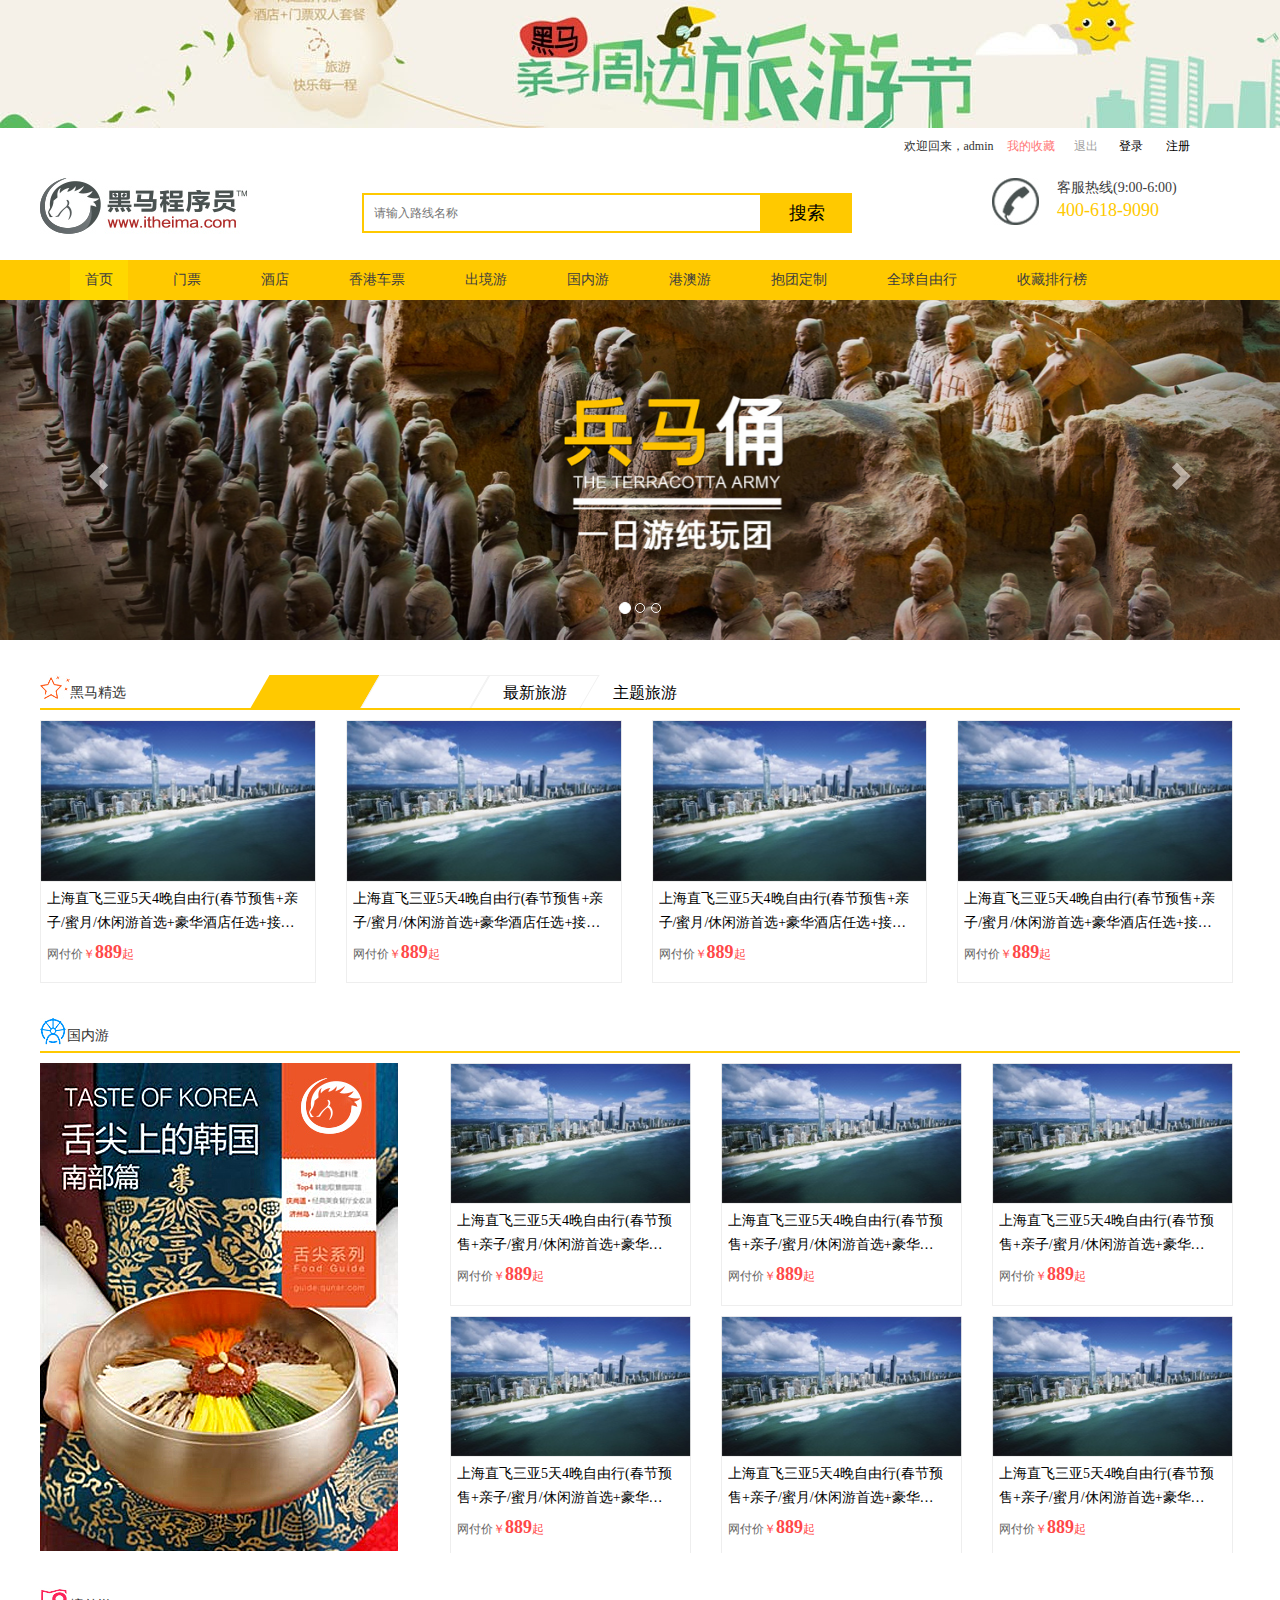
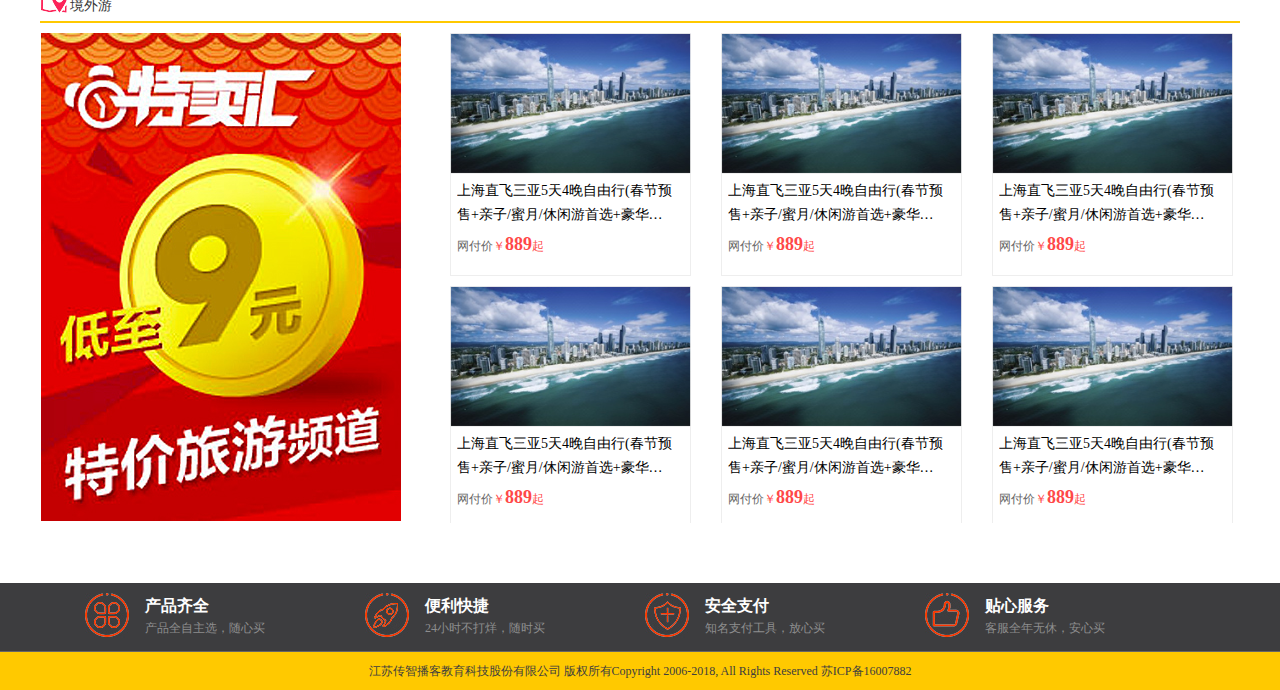
==== src/main/webapp/index.html @ a75d409c "Initial commit" ====
<!DOCTYPE html>
<html>

<head>
    <meta charset="utf-8">
    <meta http-equiv="X-UA-Compatible" content="IE=edge">
    <meta name="viewport" content="width=device-width, initial-scale=1">
    <title>黑马旅游网</title>
    <!-- Bootstrap -->
    <link href="css/bootstrap.min.css" rel="stylesheet">
    <link rel="stylesheet" type="text/css" href="css/common.css">
    <link rel="stylesheet" type="text/css" href="css/index.css">
	
	<!-- jQuery (necessary for Bootstrap's JavaScript plugins) -->
    <script src="js/jquery-3.3.1.js"></script>
    <!-- Include all compiled plugins (below), or include individual files as needed -->
    <script src="js/bootstrap.min.js"></script>
    <!--导入布局js，共享header和footer-->
    <script type="text/javascript" src="js/include.js"></script>
    <!-- HTML5 shim and Respond.js for IE8 support of HTML5 elements and media queries -->
    <!-- WARNING: Respond.js doesn't work if you view the page via file:// -->
    <!--[if lt IE 9]>
      <script src="https://cdn.bootcss.com/html5shiv/3.7.3/html5shiv.min.js"></script>
      <script src="https://cdn.bootcss.com/respond.js/1.4.2/respond.min.js"></script>
    <![endif]-->
</head>
<body>
	<!--引入头部-->
    <div id="header"></div>
    <!-- banner start-->
    <section id="banner">
        <div id="carousel-example-generic" class="carousel slide" data-ride="carousel" data-interval="2000">
            <!-- Indicators -->
            <ol class="carousel-indicators">
                <li data-target="#carousel-example-generic" data-slide-to="0" class="active"></li>
                <li data-target="#carousel-example-generic" data-slide-to="1"></li>
                <li data-target="#carousel-example-generic" data-slide-to="2"></li>
            </ol>
            <!-- Wrapper for slides -->
            <div class="carousel-inner" role="listbox">
                <div class="item active">
                    <img src="images/banner_1.jpg" alt="">
                </div>
                <div class="item">
                    <img src="images/banner_2.jpg" alt="">
                </div>
                <div class="item">
                    <img src="images/banner_3.jpg" alt="">
                </div>
            </div>
            <!-- Controls -->
            <a class="left carousel-control" href="#carousel-example-generic" role="button" data-slide="prev">
			    <span class="glyphicon glyphicon-chevron-left" aria-hidden="true"></span>
			    <span class="sr-only">Previous</span>
			  </a>
            <a class="right carousel-control" href="#carousel-example-generic" role="button" data-slide="next">
			    <span class="glyphicon glyphicon-chevron-right" aria-hidden="true"></span>
			    <span class="sr-only">Next</span>
			  </a>
        </div>
    </section>
    <!-- banner end-->
    <!-- 旅游 start-->
    <section id="content">
         <!-- 黑马精选start-->
        <section class="hemai_jx">
            <div class="jx_top">
                <div class="jx_tit">
                    <img src="images/icon_5.jpg" alt="">
                    <span>黑马精选</span>
                </div>
                <!-- Nav tabs -->
                <ul class="jx_tabs" role="tablist">
                    <li role="presentation" class="active">
                        <span></span>
                        <a href="#popularity" aria-controls="popularity" role="tab" data-toggle="tab">人气旅游</a>
                    </li>
                    <li role="presentation">
                        <span></span>
                        <a href="#newest" aria-controls="newest" role="tab" data-toggle="tab">最新旅游</a>
                    </li>
                    <li role="presentation">
                        <span></span>
                        <a href="#theme" aria-controls="theme" role="tab" data-toggle="tab">主题旅游</a>
                    </li>
                </ul>
            </div>
            <div class="jx_content">
                <!-- Tab panes -->
                <div class="tab-content">
                    <div role="tabpanel" class="tab-pane active" id="popularity">
                        <div class="row">
                            <div class="col-md-3">
                                <a href="javascript:;">
                                    <img src="images/jiangxuan_4.jpg" alt="">
                                    <div class="has_border">
                                        <h3>上海直飞三亚5天4晚自由行(春节预售+亲子/蜜月/休闲游首选+豪华酒店任选+接送机)</h3>
                                        <div class="price">网付价<em>￥</em><strong>889</strong><em>起</em></div>
                                    </div>
                                </a>
                            </div>
                            <div class="col-md-3">
                                <a href="javascript:;">
                                    <img src="images/jiangxuan_4.jpg" alt="">
                                    <div class="has_border">
                                        <h3>上海直飞三亚5天4晚自由行(春节预售+亲子/蜜月/休闲游首选+豪华酒店任选+接送机)</h3>
                                        <div class="price">网付价<em>￥</em><strong>889</strong><em>起</em></div>
                                    </div>
                                </a>
                            </div>
                            <div class="col-md-3">
                                <a href="javascript:;">
                                    <img src="images/jiangxuan_4.jpg" alt="">
                                    <div class="has_border">
                                        <h3>上海直飞三亚5天4晚自由行(春节预售+亲子/蜜月/休闲游首选+豪华酒店任选+接送机)</h3>
                                        <div class="price">网付价<em>￥</em><strong>889</strong><em>起</em></div>
                                    </div>
                                </a>
                            </div>
                            <div class="col-md-3">
                                <a href="javascript:;">
                                    <img src="images/jiangxuan_4.jpg" alt="">
                                    <div class="has_border">
                                        <h3>上海直飞三亚5天4晚自由行(春节预售+亲子/蜜月/休闲游首选+豪华酒店任选+接送机)</h3>
                                        <div class="price">网付价<em>￥</em><strong>889</strong><em>起</em></div>
                                    </div>
                                </a>
                            </div>
                        </div>
                    </div>
                    <div role="tabpanel" class="tab-pane" id="newest">
                        <div class="row">
                            <div class="col-md-3">
                                <a href="javascript:;">
                                    <img src="images/jiangxuan_1.jpg" alt="">
                                    <div class="has_border">
                                        <h3>上海直飞三亚5天4晚自由行(春节预售+亲子/蜜月/休闲游首选+豪华酒店任选+接送机)</h3>
                                        <div class="price">网付价<em>￥</em><strong>889</strong><em>起</em></div>
                                    </div>
                                </a>
                            </div>
                            <div class="col-md-3">
                                <a href="javascript:;">
                                    <img src="images/jiangxuan_1.jpg" alt="">
                                    <div class="has_border">
                                        <h3>上海直飞三亚5天4晚自由行(春节预售+亲子/蜜月/休闲游首选+豪华酒店任选+接送机)</h3>
                                        <div class="price">网付价<em>￥</em><strong>889</strong><em>起</em></div>
                                    </div>
                                </a>
                            </div>
                            <div class="col-md-3">
                                <a href="javascript:;">
                                    <img src="images/jiangxuan_1.jpg" alt="">
                                    <div class="has_border">
                                        <h3>上海直飞三亚5天4晚自由行(春节预售+亲子/蜜月/休闲游首选+豪华酒店任选+接送机)</h3>
                                        <div class="price">网付价<em>￥</em><strong>889</strong><em>起</em></div>
                                    </div>
                                </a>
                            </div>
                            <div class="col-md-3">
                                <a href="javascript:;">
                                    <img src="images/jiangxuan_1.jpg" alt="">
                                    <div class="has_border">
                                        <h3>上海直飞三亚5天4晚自由行(春节预售+亲子/蜜月/休闲游首选+豪华酒店任选+接送机)</h3>
                                        <div class="price">网付价<em>￥</em><strong>889</strong><em>起</em></div>
                                    </div>
                                </a>
                            </div>
                        </div>
                    </div>
                    <div role="tabpanel" class="tab-pane" id="theme">
                        <div class="row">
                            <div class="col-md-3">
                                <a href="javascript:;">
                                    <img src="images/jiangxuan_2.jpg" alt="">
                                    <div class="has_border">
                                        <h3>上海直飞三亚5天4晚自由行(春节预售+亲子/蜜月/休闲游首选+豪华酒店任选+接送机)</h3>
                                        <div class="price">网付价<em>￥</em><strong>889</strong><em>起</em></div>
                                    </div>
                                </a>
                            </div>
                            <div class="col-md-3">
                                <a href="javascript:;">
                                    <img src="images/jiangxuan_2.jpg" alt="">
                                    <div class="has_border">
                                        <h3>上海直飞三亚5天4晚自由行(春节预售+亲子/蜜月/休闲游首选+豪华酒店任选+接送机)</h3>
                                        <div class="price">网付价<em>￥</em><strong>889</strong><em>起</em></div>
                                    </div>
                                </a>
                            </div>
                            <div class="col-md-3">
                                <a href="javascript:;">
                                    <img src="images/jiangxuan_2.jpg" alt="">
                                    <div class="has_border">
                                        <h3>上海直飞三亚5天4晚自由行(春节预售+亲子/蜜月/休闲游首选+豪华酒店任选+接送机)</h3>
                                        <div class="price">网付价<em>￥</em><strong>889</strong><em>起</em></div>
                                    </div>
                                </a>
                            </div>
                            <div class="col-md-3">
                                <a href="javascript:;">
                                    <img src="images/jiangxuan_2.jpg" alt="">
                                    <div class="has_border">
                                        <h3>上海直飞三亚5天4晚自由行(春节预售+亲子/蜜月/休闲游首选+豪华酒店任选+接送机)</h3>
                                        <div class="price">网付价<em>￥</em><strong>889</strong><em>起</em></div>
                                    </div>
                                </a>
                            </div>
                        </div>
                    </div>
                </div>
            </div>
        </section>
        <!-- 黑马精选end-->
        <!-- 国内游 start-->
        <section class="hemai_jx">
            <div class="jx_top">
                <div class="jx_tit">
                    <img src="images/icon_6.jpg" alt="">
                    <span>国内游</span>
                </div>
            </div>
            <div class="heima_gn">
                <div class="guonei_l">
                    <img src="images/guonei_1.jpg" alt="">
                </div>
                <div class="guone_r">
                    <div class="row">
                        <div class="col-md-4">
                            <a href="route_detail.html">
								<img src="images/jiangxuan_4.jpg" alt="">
								<div class="has_border">
									<h3>上海直飞三亚5天4晚自由行(春节预售+亲子/蜜月/休闲游首选+豪华酒店任选+接送机)</h3>
									<div class="price">网付价<em>￥</em><strong>889</strong><em>起</em></div>									
								</div>
							</a>
                        </div>
                        <div class="col-md-4">
                            <a href="route_detail.html">
								<img src="images/jiangxuan_4.jpg" alt="">
								<div class="has_border">
									<h3>上海直飞三亚5天4晚自由行(春节预售+亲子/蜜月/休闲游首选+豪华酒店任选+接送机)</h3>
									<div class="price">网付价<em>￥</em><strong>889</strong><em>起</em></div>									
								</div>
							</a>
                        </div>
                        <div class="col-md-4">
                            <a href="route_detail.html">
								<img src="images/jiangxuan_4.jpg" alt="">
								<div class="has_border">
									<h3>上海直飞三亚5天4晚自由行(春节预售+亲子/蜜月/休闲游首选+豪华酒店任选+接送机)</h3>
									<div class="price">网付价<em>￥</em><strong>889</strong><em>起</em></div>									
								</div>
							</a>
                        </div>
                        <div class="col-md-4">
                            <a href="route_detail.html">
								<img src="images/jiangxuan_4.jpg" alt="">
								<div class="has_border">
									<h3>上海直飞三亚5天4晚自由行(春节预售+亲子/蜜月/休闲游首选+豪华酒店任选+接送机)</h3>
									<div class="price">网付价<em>￥</em><strong>889</strong><em>起</em></div>									
								</div>
							</a>
                        </div>
                        <div class="col-md-4">
                            <a href="route_detail.html">
									<img src="images/jiangxuan_4.jpg" alt="">
								<div class="has_border">
									<h3>上海直飞三亚5天4晚自由行(春节预售+亲子/蜜月/休闲游首选+豪华酒店任选+接送机)</h3>
									<div class="price">网付价<em>￥</em><strong>889</strong><em>起</em></div>									
								</div>
							</a>
                        </div>
                        <div class="col-md-4">
                            <a href="route_detail.html">
								<img src="images/jiangxuan_4.jpg" alt="">
								<div class="has_border">
									<h3>上海直飞三亚5天4晚自由行(春节预售+亲子/蜜月/休闲游首选+豪华酒店任选+接送机)</h3>
									<div class="price">网付价<em>￥</em><strong>889</strong><em>起</em></div>									
								</div>
							</a>
                        </div>
                    </div>
                </div>
            </div>
        </section>
        <!-- 国内游 end-->
        <!-- 境外游 start-->
        <section class="hemai_jx">
            <div class="jx_top">
                <div class="jx_tit">
                    <img src="images/icon_7.jpg" alt="">
                    <span>境外游</span>
                </div>
            </div>
            <div class="heima_gn">
                <div class="guonei_l">
                    <img src="images/jiangwai_1.jpg" alt="">
                </div>
                <div class="guone_r">
                    <div class="row">
                        <div class="col-md-4">
                            <a href="route_detail.html">
								<img src="images/jiangxuan_4.jpg" alt="">
								<div class="has_border">
									<h3>上海直飞三亚5天4晚自由行(春节预售+亲子/蜜月/休闲游首选+豪华酒店任选+接送机)</h3>
									<div class="price">网付价<em>￥</em><strong>889</strong><em>起</em></div>									
								</div>
							</a>
                        </div>
                        <div class="col-md-4">
                            <a href="route_detail.html">
								<img src="images/jiangxuan_4.jpg" alt="">
								<div class="has_border">
									<h3>上海直飞三亚5天4晚自由行(春节预售+亲子/蜜月/休闲游首选+豪华酒店任选+接送机)</h3>
									<div class="price">网付价<em>￥</em><strong>889</strong><em>起</em></div>									
								</div>
							</a>
                        </div>
                        <div class="col-md-4">
                            <a href="route_detail.html">
								<img src="images/jiangxuan_4.jpg" alt="">
								<div class="has_border">
									<h3>上海直飞三亚5天4晚自由行(春节预售+亲子/蜜月/休闲游首选+豪华酒店任选+接送机)</h3>
									<div class="price">网付价<em>￥</em><strong>889</strong><em>起</em></div>									
								</div>
							</a>
                        </div>
                        <div class="col-md-4">
                            <a href="route_detail.html">
								<img src="images/jiangxuan_4.jpg" alt="">
								<div class="has_border">
									<h3>上海直飞三亚5天4晚自由行(春节预售+亲子/蜜月/休闲游首选+豪华酒店任选+接送机)</h3>
									<div class="price">网付价<em>￥</em><strong>889</strong><em>起</em></div>									
								</div>
							</a>
                        </div>
                        <div class="col-md-4">
                            <a href="route_detail.html">
									<img src="images/jiangxuan_4.jpg" alt="">
								<div class="has_border">
									<h3>上海直飞三亚5天4晚自由行(春节预售+亲子/蜜月/休闲游首选+豪华酒店任选+接送机)</h3>
									<div class="price">网付价<em>￥</em><strong>889</strong><em>起</em></div>									
								</div>
							</a>
                        </div>
                        <div class="col-md-4">
                            <a href="route_detail.html">
								<img src="images/jiangxuan_4.jpg" alt="">
								<div class="has_border">
									<h3>上海直飞三亚5天4晚自由行(春节预售+亲子/蜜月/休闲游首选+豪华酒店任选+接送机)</h3>
									<div class="price">网付价<em>￥</em><strong>889</strong><em>起</em></div>									
								</div>
							</a>
                        </div>
                    </div>
                </div>
            </div>
        </section>
        <!-- 境外游 end-->
    </section>
    <!-- 旅游 end-->
   <!--导入底部-->
    <div id="footer"></div>

</body>
</html>
---- src/main/webapp/css/common.css ----
/*
* @Author: WCM
* @Date:   2018-01-27 15:13:13
* @Last Modified by:   WCM
* @Last Modified time: 2018-01-27 15:17:57
*/

/*css 初始化 */
html, body, ul, li, ol, dl, dd, dt, p, h1, h2, h3, h4, h5, h6, form, fieldset, legend, img {
    margin: 0;
    padding: 0;  
    box-sizing: border-box;
    font-family: '微软雅黑';
}

fieldset, img, input, button {
    border: none;
    padding: 0;
    margin: 0;
    outline-style: none;  /*外面环绕线*/
}

ul, ol {
    list-style: none;
}

input {
    padding-top: 0;
    padding-bottom: 0;
      /*字体的自动识别*/
}
select, input {
    vertical-align: middle;
}

/*输入字居中显示*/
select, input, textarea {
    font-size: 12px;
    margin: 0;
}

textarea {
    resize: none;  /*不可以随意拖动*/
}
img{
    display: block;
}
table {
    border-collapse: collapse; /*合并外连线*/
}

.clearfix:before, .clearfix:after {
    content: "";
    display: table;
    clear: both;
}

.clearfix {
    *zoom: 1; /*IE/7/6*/  /*兼容IE6下的写法*/
}
a {
    text-decoration: none;
}

h1, h2, h3, h4, h5, h6 {
    text-decoration: none;
    font-weight: normal;
    font-size: 100%;
}

/*头部*/

#header {
    width: 100%;
    overflow: hidden;
}

.top_banner {
    width: 1500px;
    height: 128px;
    margin: 0 auto;
}

.shortcut {
    width: 1200px;
    height: 50px;
}

.login_out, .login {  
    height: 50px;
    line-height: 36px;
    float: right;
}

.login {
    width: 205px;
    font-size: 12px;
}
.login a{
    font-size: 12px;
    color: #a1a1a1;
}
.login .collection {
    color: #ff7676;
    margin: 0 16px 0 10px;
}
.login_out a {
    color: #000;
    font-size: 12px;
    margin: 0 10px;
}

.header_wrap {
    widows: 100%;
    overflow: hidden;
}

.topbar {
    width: 1200px;
    overflow: hidden;
    margin: 0 auto;
}

.logo,
.search,
.hottel {
    float: left;
}

.logo a {
    display: inline-block;
}

.search {
    margin: 15px 140px 0 115px;
}

.search_input {
    float: left;
    width: 400px;
    height: 36px;
    border: 2px solid #ffc900;
    padding-left: 10px;
}

.search_input:focus {
    outline: none;
}

.search-button {
    float: left;
    width: 90px;
    height: 40px;
    background: #ffc900;
    text-align: center;
    line-height: 40px;
    color: #000;
    font-size: 18px;
}

::-webkit-input-placeholder {
    /* WebKit browsers */
    font-size: 12px;
}

:-moz-placeholder {
    /* Mozilla Firefox 4 to 18 */
    font-size: 12px;
}

::-moz-placeholder {
    /* Mozilla Firefox 19+ */
    font-size: 12px;
}

:-ms-input-placeholder {
    /* Internet Explorer 10+ */
    font-size: 12x;
}

.hot_pic,
.hot_tel {
    float: left;
}

.hot_pic {
    margin-right: 18px;
}

.hot_time {
    color: #3d3d3f;
    font-size: 14px;
}

.hot_num {
    color: #ffc900;
    font-size: 18px;
}

.navitem {
    width: 100%;
    height: 40px;
    background: #ffc900;
}

.nav {
    width: 1200px;
    margin: 20px auto 0;
}

.nav li {
    float: left;
    margin-left: 30px;
}

.nav li a {
    color: #3d3d3f;
    font-size: 14px;
    display: inline-block;
}

.nav>li>a:focus, .nav>li>a:hover{
    background: none;
}

.nav .nav-active {
    background-color: #ffd800;
}

.nav>li>a {   
    padding: 10px 15px;
}

/*公共页尾*/


/*页尾*/
.fl {
    float: left;
}
#footer {
    width: 100%;
    background: #3d3d3f;
}

.why_select {    
    overflow: hidden;
    margin: 0 auto;
    border-bottom: solid 1px #666;
    padding: 10px 85px;
    font-family: '微软雅黑';
}

.why_select dl {
    float: left;
    margin-bottom: 0;
}

.why_select dd {
    margin: 4px 100px 0 60px;
}

.why_select h1 {
    font-size: 16px;
    color: #fff;
    font-weight: bold;
    margin: 0;
}

.why_select h1.title {
    line-height: 50px;
    padding-right: 25px;
}

.why_select h2 {
    font-size: 12px;
    color: #8d8d8e;
    line-height: 26px;
}

.why_select .icon {
    width: 50px;
    height: 50px;
}



.company {
    width: 100%;
    height: 38px;
    line-height: 38px;
    background: #ffc900;
    color: #3d3d3f;
    text-align: center;
    font-size: 12px;
}


/*分页样式*/
.pageNum {
    width: 100%;
    overflow: hidden;
}


.pageNum ul li {
  width: 40px;
  height: 40px;
  float: left;
  border: 1px solid #eee;
  margin-right: 10px;
  text-align: center;
  line-height: 40px;
}
.pageNum ul li.curPage {
    background-color: #ffc900;
}
.pageNum ul li a {
  width: 100%;
  height: 100%;
  color: #000;
  font-size: 14px;
}
.pageNum ul .threeword {
  width: 75px;
}
---- src/main/webapp/css/index.css ----
.search_input {
	height: 40px;
}
/*黑马精选*/
#content {
	margin-bottom: 60px;
}
.hemai_jx{
	width: 1200px;
	overflow: hidden;
	margin: 0 auto;
}
.jx_top{
	width: 1200px;
	height: 35px;
	line-height: 35px;
	margin: 0 auto;
}

.jx_top {
	margin-top: 35px;
	border-bottom: 2px solid #ffc900;
}
.jx_tit, .jx_tabs {
	float: left;
	
}
.jx_tit {
	width:100px;
	height: 35px;
	line-height: 35px;
}
.jx_tit img{
	vertical-align: top;
	float: left;
}
.jx_tabs {
	list-style: none;
	margin-bottom: 0;
	height: 35px;
	margin-left: 120px;
}
.jx_tabs li {
	float: left;
	height: 35px;
	position: relative;			
}
.jx_tabs li span{
	display: inline-block;
    width: 110px;
    height: 33px;  
    border: 1px solid #f0f0f0;
    border-bottom: none;
    transform: skew(-30deg);
}
.jx_tabs li a{
	width: 110px;
    height: 35px;
    line-height: 35px;
    text-align: center;
    position: absolute;
    top: 0px;
    z-index: 99;
    text-decoration: none;
    color: #000;
    font-size: 16px;
}
.jx_tabs .active span {
	background: #ffc900;
	border:none;
}
.jx_tabs .active a{
	  color: #fff;
}


.jx_content .row, .guone_r .row {
    margin-right: -8px;
}
.jx_content a, .guone_r a{
	text-decoration: none;
	display: block;	
}
.jx_content .has_border, .guone_r .has_border{		
	border: 1px solid #eee;
	padding: 0 6px;
}
.jx_content h3, .guone_r h3 {
	margin: 5px 0;
    padding-right: 11px;
    font-size: 14px;
    color: #000;
    line-height: 24px;   
    overflow: hidden;
    font-weight: normal;
    background-color: #fff;
    display: -webkit-box;
    -webkit-box-orient: vertical;
    -webkit-line-clamp: 2;
    overflow: hidden;
}
.jx_content img, .guone_r .row img {
	display: block;
    width: 100%;
}
.price {
	font-size: 12px;
	color: #666;
	padding-bottom: 17px;
}
.price em {
    font-size: 12px;
    font-style: normal;
    color: #ff4848;
}
.price strong {
    font-size: 18px;
    color: #ff4848;
}
.tab-content {
	margin-top: 10px;
}



/*国内游*/


.heima_gn{
	width: 100%;
    overflow: hidden;
}
.guonei_l, 
.guone_r {
	float: left;
}
.guonei_l {
	width:360px;
	height: 490px;
	margin-right: 50px;
	margin-top: 10px;
}
.guone_r {
	width:790px;
	height: 490px;
}
.guone_r .row>div {
	margin-top: 10px;
}


.fl {
	float: left;
	
}
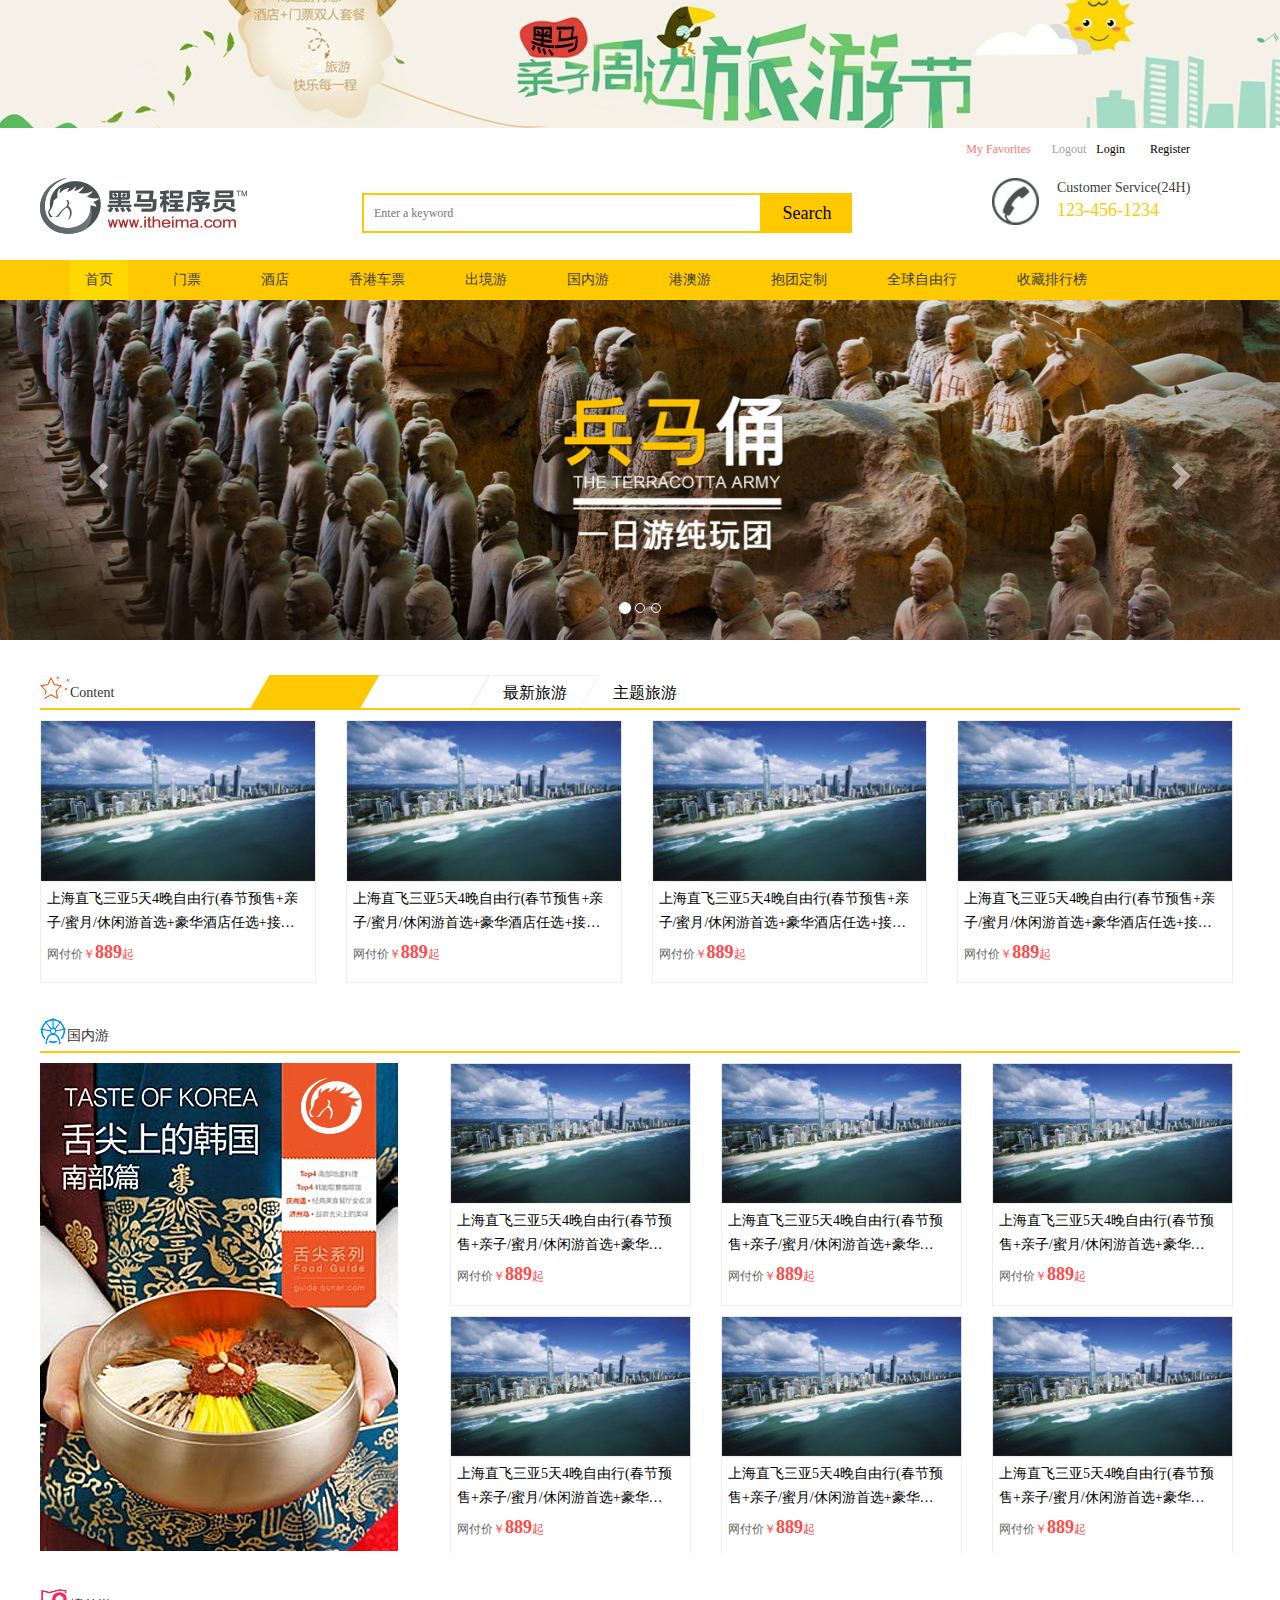
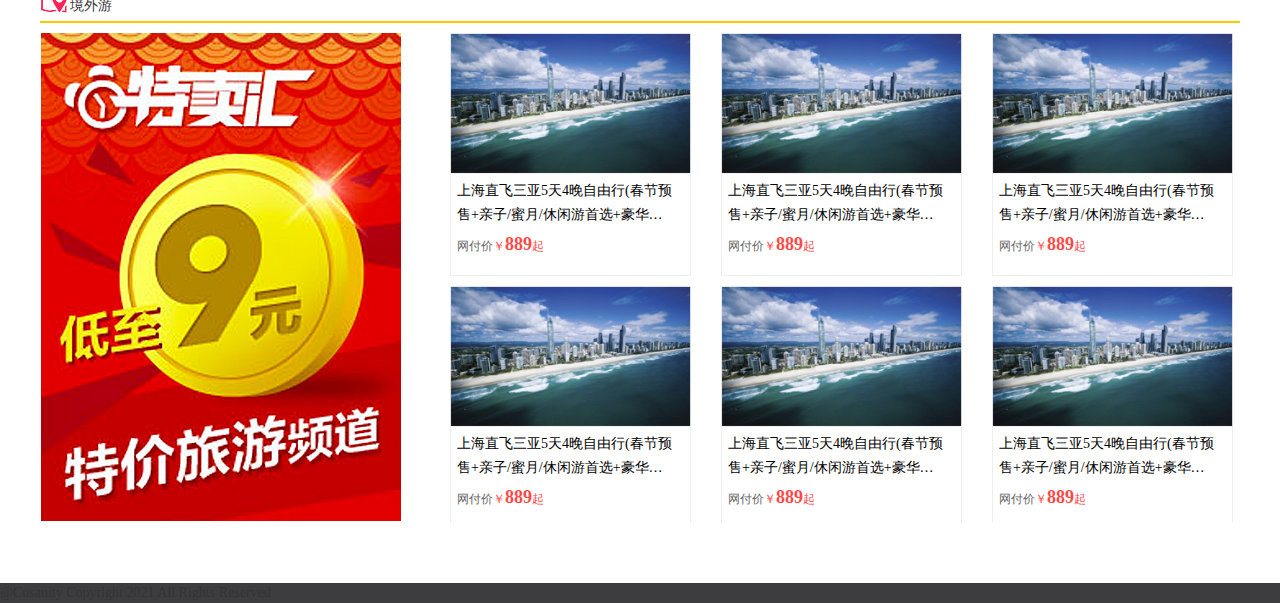
==== commit 7979eff5: "User Email Activation" ====
--- a/src/main/webapp/index.html
+++ b/src/main/webapp/index.html
@@ -5,7 +5,7 @@
     <meta charset="utf-8">
     <meta http-equiv="X-UA-Compatible" content="IE=edge">
     <meta name="viewport" content="width=device-width, initial-scale=1">
-    <title>黑马旅游网</title>
+    <title>Travel</title>
     <!-- Bootstrap -->
     <link href="css/bootstrap.min.css" rel="stylesheet">
     <link rel="stylesheet" type="text/css" href="css/common.css">
@@ -15,7 +15,6 @@
     <script src="js/jquery-3.3.1.js"></script>
     <!-- Include all compiled plugins (below), or include individual files as needed -->
     <script src="js/bootstrap.min.js"></script>
-    <!--导入布局js，共享header和footer-->
     <script type="text/javascript" src="js/include.js"></script>
     <!-- HTML5 shim and Respond.js for IE8 support of HTML5 elements and media queries -->
     <!-- WARNING: Respond.js doesn't work if you view the page via file:// -->
@@ -25,7 +24,7 @@
     <![endif]-->
 </head>
 <body>
-	<!--引入头部-->
+	<!--Header-->
     <div id="header"></div>
     <!-- banner start-->
     <section id="banner">
@@ -60,14 +59,12 @@
         </div>
     </section>
     <!-- banner end-->
-    <!-- 旅游 start-->
     <section id="content">
-         <!-- 黑马精选start-->
         <section class="hemai_jx">
             <div class="jx_top">
                 <div class="jx_tit">
                     <img src="images/icon_5.jpg" alt="">
-                    <span>黑马精选</span>
+                    <span>Content</span>
                 </div>
                 <!-- Nav tabs -->
                 <ul class="jx_tabs" role="tablist">
@@ -211,7 +208,7 @@
                 </div>
             </div>
         </section>
-        <!-- 黑马精选end-->
+        <!-- 精选end-->
         <!-- 国内游 start-->
         <section class="hemai_jx">
             <div class="jx_top">
--- a/src/main/webapp/css/common.css
+++ b/src/main/webapp/css/common.css
@@ -1,23 +1,15 @@
-/*
-* @Author: WCM
-* @Date:   2018-01-27 15:13:13
-* @Last Modified by:   WCM
-* @Last Modified time: 2018-01-27 15:17:57
-*/
-
-/*css 初始化 */
 html, body, ul, li, ol, dl, dd, dt, p, h1, h2, h3, h4, h5, h6, form, fieldset, legend, img {
     margin: 0;
-    padding: 0;  
+    padding: 0;
     box-sizing: border-box;
-    font-family: '微软雅黑';
+    font-family: 'Calibri', serif;
 }
 
 fieldset, img, input, button {
     border: none;
     padding: 0;
     margin: 0;
-    outline-style: none;  /*外面环绕线*/
+    outline-style: none;
 }
 
 ul, ol {
@@ -27,26 +19,27 @@
 input {
     padding-top: 0;
     padding-bottom: 0;
-      /*字体的自动识别*/
-}
+}
+
 select, input {
     vertical-align: middle;
 }
 
-/*输入字居中显示*/
 select, input, textarea {
     font-size: 12px;
     margin: 0;
 }
 
 textarea {
-    resize: none;  /*不可以随意拖动*/
-}
-img{
+    resize: none;
+}
+
+img {
     display: block;
 }
+
 table {
-    border-collapse: collapse; /*合并外连线*/
+    border-collapse: collapse;
 }
 
 .clearfix:before, .clearfix:after {
@@ -55,9 +48,6 @@
     clear: both;
 }
 
-.clearfix {
-    *zoom: 1; /*IE/7/6*/  /*兼容IE6下的写法*/
-}
 a {
     text-decoration: none;
 }
@@ -68,7 +58,7 @@
     font-size: 100%;
 }
 
-/*头部*/
+/*header*/
 
 #header {
     width: 100%;
@@ -86,24 +76,28 @@
     height: 50px;
 }
 
-.login_out, .login {  
+.login_out, .login {
+    font-size: 20px;
     height: 50px;
     line-height: 36px;
     float: right;
 }
 
 .login {
-    width: 205px;
-    font-size: 12px;
-}
-.login a{
+    width: auto;
+    font-size: 20px;
+}
+
+.login a {
     font-size: 12px;
     color: #a1a1a1;
 }
+
 .login .collection {
     color: #ff7676;
     margin: 0 16px 0 10px;
 }
+
 .login_out a {
     color: #000;
     font-size: 12px;
@@ -111,7 +105,7 @@
 }
 
 .header_wrap {
-    widows: 100%;
+    widows: 1;
     overflow: hidden;
 }
 
@@ -123,7 +117,7 @@
 
 .logo,
 .search,
-.hottel {
+.hotel {
     float: left;
 }
 
@@ -158,26 +152,6 @@
     font-size: 18px;
 }
 
-::-webkit-input-placeholder {
-    /* WebKit browsers */
-    font-size: 12px;
-}
-
-:-moz-placeholder {
-    /* Mozilla Firefox 4 to 18 */
-    font-size: 12px;
-}
-
-::-moz-placeholder {
-    /* Mozilla Firefox 19+ */
-    font-size: 12px;
-}
-
-:-ms-input-placeholder {
-    /* Internet Explorer 10+ */
-    font-size: 12x;
-}
-
 .hot_pic,
 .hot_tel {
     float: left;
@@ -219,7 +193,7 @@
     display: inline-block;
 }
 
-.nav>li>a:focus, .nav>li>a:hover{
+.nav > li > a:focus, .nav > li > a:hover {
     background: none;
 }
 
@@ -227,28 +201,26 @@
     background-color: #ffd800;
 }
 
-.nav>li>a {   
+.nav > li > a {
     padding: 10px 15px;
 }
 
-/*公共页尾*/
-
-
-/*页尾*/
+/*footer*/
 .fl {
     float: left;
 }
+
 #footer {
     width: 100%;
     background: #3d3d3f;
 }
 
-.why_select {    
+.why_select {
     overflow: hidden;
     margin: 0 auto;
     border-bottom: solid 1px #666;
     padding: 10px 85px;
-    font-family: '微软雅黑';
+    font-family: 'Calibri', serif;
 }
 
 .why_select dl {
@@ -284,7 +256,6 @@
 }
 
 
-
 .company {
     width: 100%;
     height: 38px;
@@ -304,23 +275,26 @@
 
 
 .pageNum ul li {
-  width: 40px;
-  height: 40px;
-  float: left;
-  border: 1px solid #eee;
-  margin-right: 10px;
-  text-align: center;
-  line-height: 40px;
-}
+    width: 40px;
+    height: 40px;
+    float: left;
+    border: 1px solid #eee;
+    margin-right: 10px;
+    text-align: center;
+    line-height: 40px;
+}
+
 .pageNum ul li.curPage {
     background-color: #ffc900;
 }
+
 .pageNum ul li a {
-  width: 100%;
-  height: 100%;
-  color: #000;
-  font-size: 14px;
-}
+    width: 100%;
+    height: 100%;
+    color: #000;
+    font-size: 14px;
+}
+
 .pageNum ul .threeword {
-  width: 75px;
-}
+    width: 75px;
+}
--- a/src/main/webapp/css/index.css
+++ b/src/main/webapp/css/index.css
@@ -1,7 +1,7 @@
 .search_input {
 	height: 40px;
 }
-/*黑马精选*/
+
 #content {
 	margin-bottom: 60px;
 }
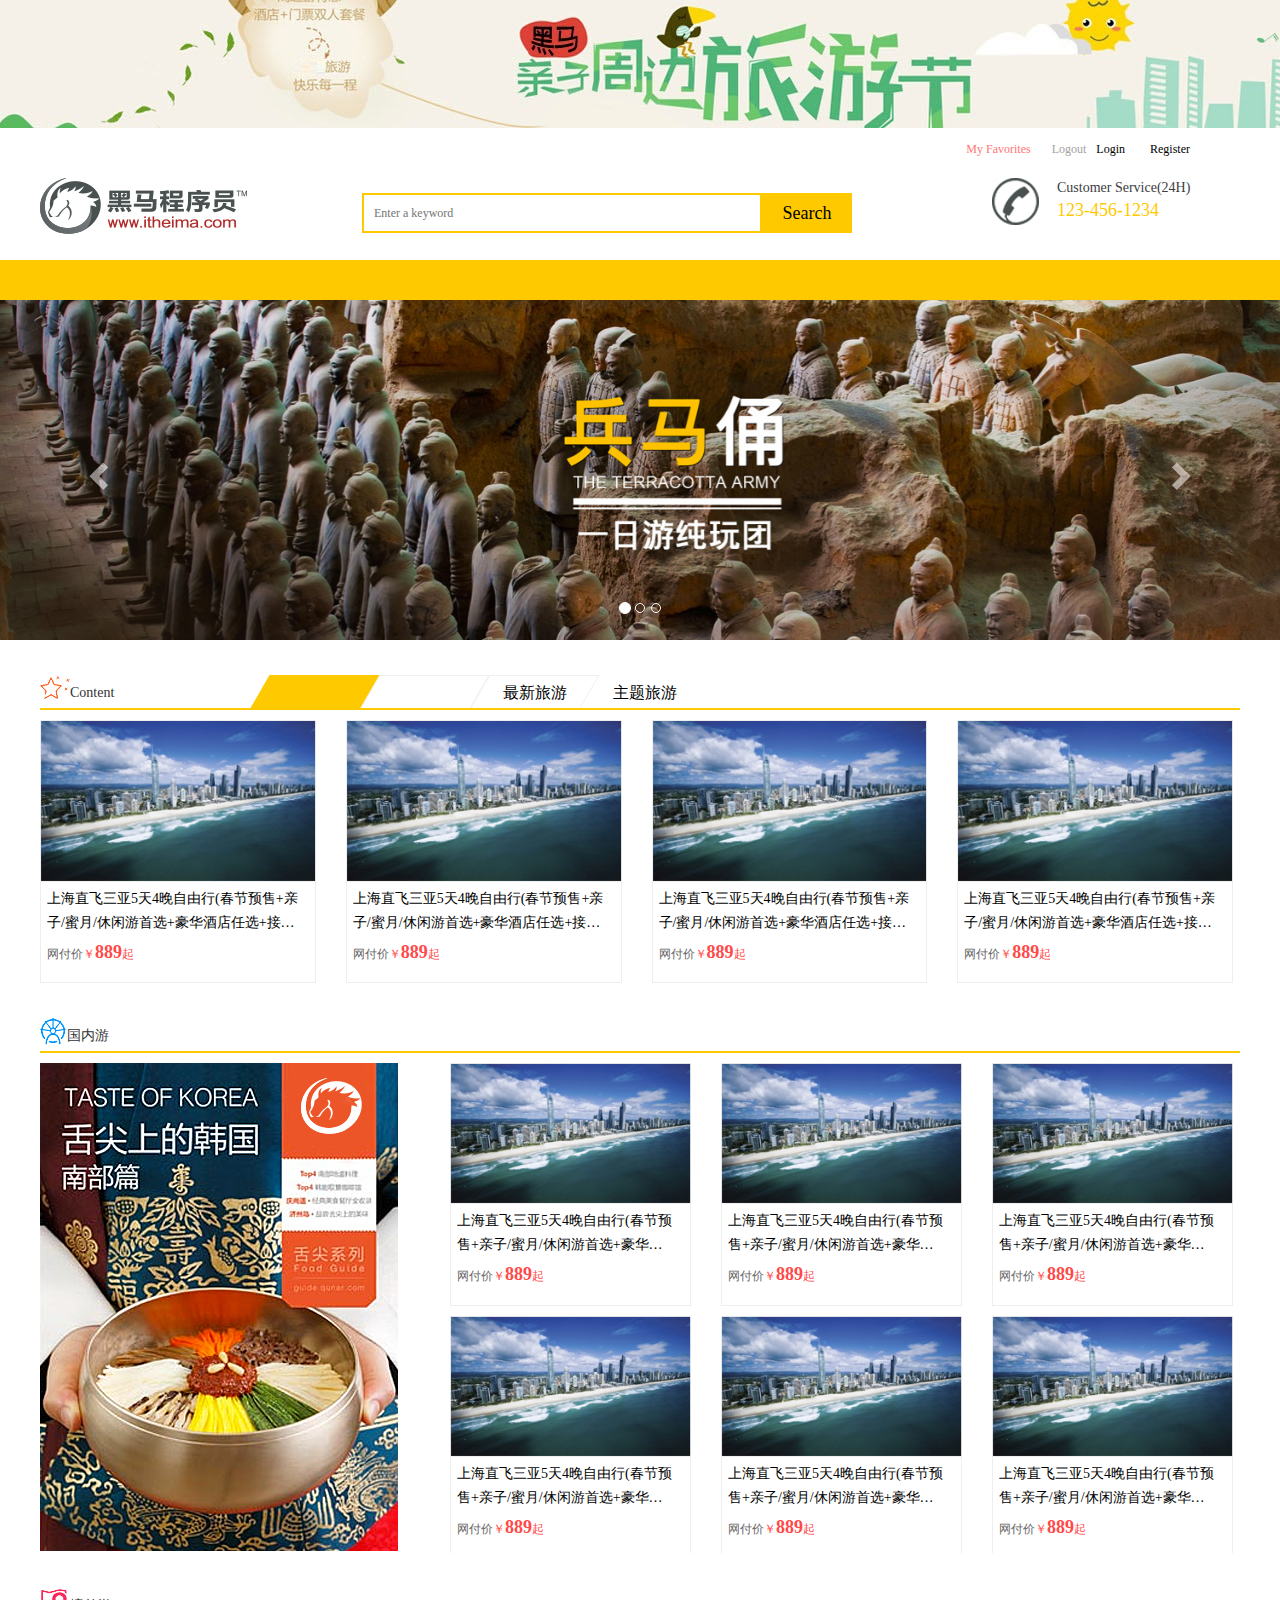
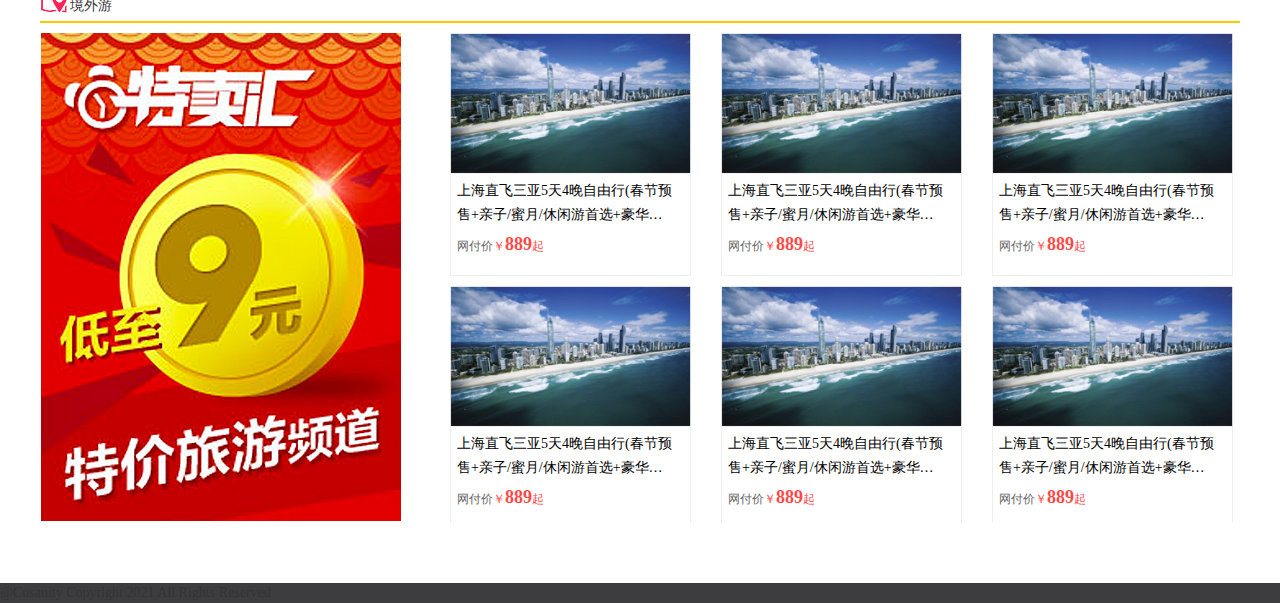
==== commit 711bf271: "Category Sql bug fixed" ====
--- a/src/main/webapp/index.html
+++ b/src/main/webapp/index.html
@@ -357,7 +357,7 @@
         <!-- 境外游 end-->
     </section>
     <!-- 旅游 end-->
-   <!--导入底部-->
+   <!--footer-->
     <div id="footer"></div>
 
 </body>
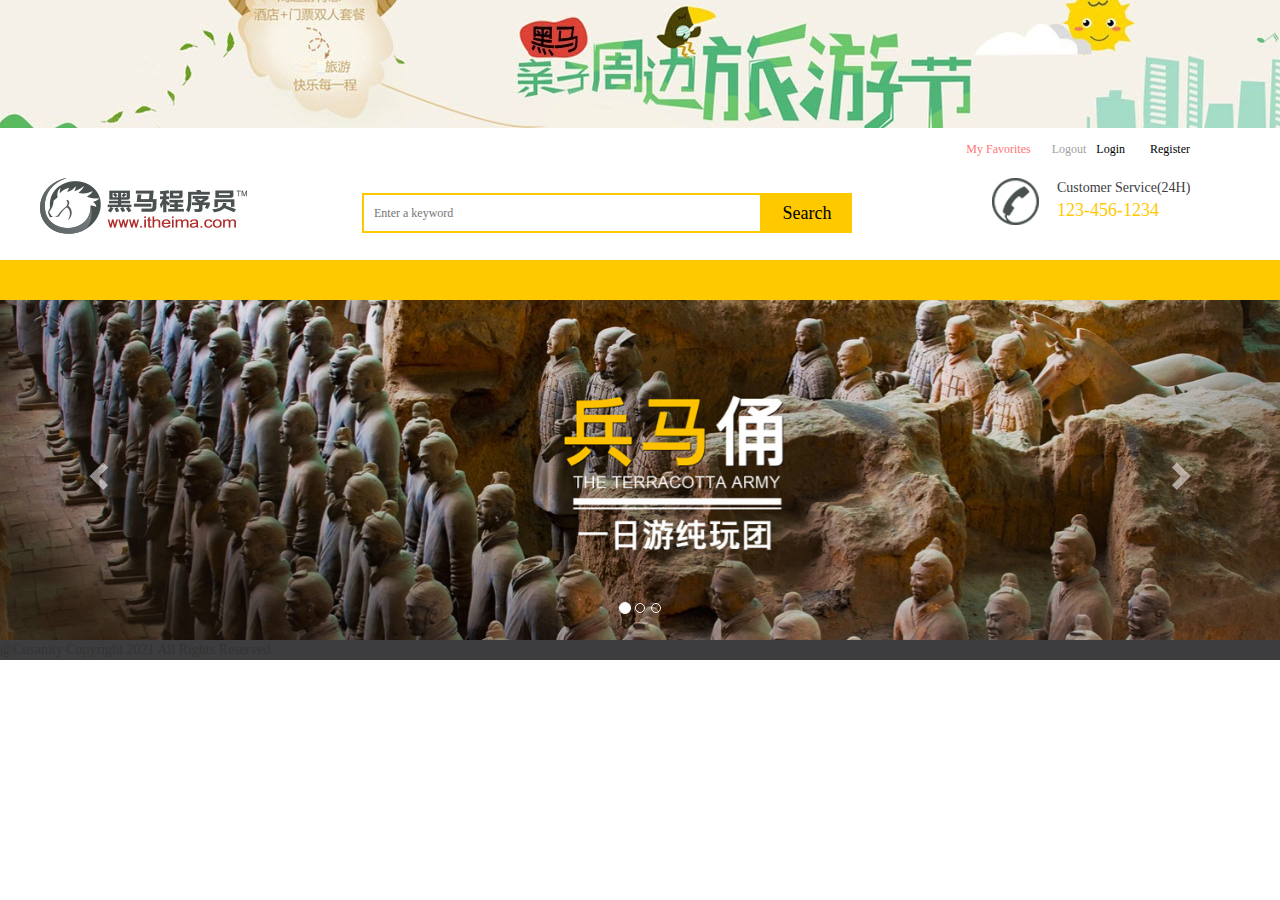
==== commit df1dcb0a: "1. Fixed a bug when rname=="null" rather than null 2. Update Jdbc driverClassName 3. TODO: Favorites" ====
--- a/src/main/webapp/index.html
+++ b/src/main/webapp/index.html
@@ -10,8 +10,8 @@
     <link href="css/bootstrap.min.css" rel="stylesheet">
     <link rel="stylesheet" type="text/css" href="css/common.css">
     <link rel="stylesheet" type="text/css" href="css/index.css">
-	
-	<!-- jQuery (necessary for Bootstrap's JavaScript plugins) -->
+
+    <!-- jQuery (necessary for Bootstrap's JavaScript plugins) -->
     <script src="js/jquery-3.3.1.js"></script>
     <!-- Include all compiled plugins (below), or include individual files as needed -->
     <script src="js/bootstrap.min.js"></script>
@@ -19,346 +19,48 @@
     <!-- HTML5 shim and Respond.js for IE8 support of HTML5 elements and media queries -->
     <!-- WARNING: Respond.js doesn't work if you view the page via file:// -->
     <!--[if lt IE 9]>
-      <script src="https://cdn.bootcss.com/html5shiv/3.7.3/html5shiv.min.js"></script>
-      <script src="https://cdn.bootcss.com/respond.js/1.4.2/respond.min.js"></script>
+    <script src="https://cdn.bootcss.com/html5shiv/3.7.3/html5shiv.min.js"></script>
+    <script src="https://cdn.bootcss.com/respond.js/1.4.2/respond.min.js"></script>
     <![endif]-->
 </head>
 <body>
-	<!--Header-->
-    <div id="header"></div>
-    <!-- banner start-->
-    <section id="banner">
-        <div id="carousel-example-generic" class="carousel slide" data-ride="carousel" data-interval="2000">
-            <!-- Indicators -->
-            <ol class="carousel-indicators">
-                <li data-target="#carousel-example-generic" data-slide-to="0" class="active"></li>
-                <li data-target="#carousel-example-generic" data-slide-to="1"></li>
-                <li data-target="#carousel-example-generic" data-slide-to="2"></li>
-            </ol>
-            <!-- Wrapper for slides -->
-            <div class="carousel-inner" role="listbox">
-                <div class="item active">
-                    <img src="images/banner_1.jpg" alt="">
-                </div>
-                <div class="item">
-                    <img src="images/banner_2.jpg" alt="">
-                </div>
-                <div class="item">
-                    <img src="images/banner_3.jpg" alt="">
-                </div>
+<!--Header-->
+<div id="header"></div>
+<!-- banner start-->
+<section id="banner">
+    <div id="carousel-example-generic" class="carousel slide" data-ride="carousel" data-interval="2000">
+        <!-- Indicators -->
+        <ol class="carousel-indicators">
+            <li data-target="#carousel-example-generic" data-slide-to="0" class="active"></li>
+            <li data-target="#carousel-example-generic" data-slide-to="1"></li>
+            <li data-target="#carousel-example-generic" data-slide-to="2"></li>
+        </ol>
+        <!-- Wrapper for slides -->
+        <div class="carousel-inner" role="listbox">
+            <div class="item active">
+                <img src="images/banner_1.jpg" alt="">
             </div>
-            <!-- Controls -->
-            <a class="left carousel-control" href="#carousel-example-generic" role="button" data-slide="prev">
-			    <span class="glyphicon glyphicon-chevron-left" aria-hidden="true"></span>
-			    <span class="sr-only">Previous</span>
-			  </a>
-            <a class="right carousel-control" href="#carousel-example-generic" role="button" data-slide="next">
-			    <span class="glyphicon glyphicon-chevron-right" aria-hidden="true"></span>
-			    <span class="sr-only">Next</span>
-			  </a>
+            <div class="item">
+                <img src="images/banner_2.jpg" alt="">
+            </div>
+            <div class="item">
+                <img src="images/banner_3.jpg" alt="">
+            </div>
         </div>
-    </section>
-    <!-- banner end-->
-    <section id="content">
-        <section class="hemai_jx">
-            <div class="jx_top">
-                <div class="jx_tit">
-                    <img src="images/icon_5.jpg" alt="">
-                    <span>Content</span>
-                </div>
-                <!-- Nav tabs -->
-                <ul class="jx_tabs" role="tablist">
-                    <li role="presentation" class="active">
-                        <span></span>
-                        <a href="#popularity" aria-controls="popularity" role="tab" data-toggle="tab">人气旅游</a>
-                    </li>
-                    <li role="presentation">
-                        <span></span>
-                        <a href="#newest" aria-controls="newest" role="tab" data-toggle="tab">最新旅游</a>
-                    </li>
-                    <li role="presentation">
-                        <span></span>
-                        <a href="#theme" aria-controls="theme" role="tab" data-toggle="tab">主题旅游</a>
-                    </li>
-                </ul>
-            </div>
-            <div class="jx_content">
-                <!-- Tab panes -->
-                <div class="tab-content">
-                    <div role="tabpanel" class="tab-pane active" id="popularity">
-                        <div class="row">
-                            <div class="col-md-3">
-                                <a href="javascript:;">
-                                    <img src="images/jiangxuan_4.jpg" alt="">
-                                    <div class="has_border">
-                                        <h3>上海直飞三亚5天4晚自由行(春节预售+亲子/蜜月/休闲游首选+豪华酒店任选+接送机)</h3>
-                                        <div class="price">网付价<em>￥</em><strong>889</strong><em>起</em></div>
-                                    </div>
-                                </a>
-                            </div>
-                            <div class="col-md-3">
-                                <a href="javascript:;">
-                                    <img src="images/jiangxuan_4.jpg" alt="">
-                                    <div class="has_border">
-                                        <h3>上海直飞三亚5天4晚自由行(春节预售+亲子/蜜月/休闲游首选+豪华酒店任选+接送机)</h3>
-                                        <div class="price">网付价<em>￥</em><strong>889</strong><em>起</em></div>
-                                    </div>
-                                </a>
-                            </div>
-                            <div class="col-md-3">
-                                <a href="javascript:;">
-                                    <img src="images/jiangxuan_4.jpg" alt="">
-                                    <div class="has_border">
-                                        <h3>上海直飞三亚5天4晚自由行(春节预售+亲子/蜜月/休闲游首选+豪华酒店任选+接送机)</h3>
-                                        <div class="price">网付价<em>￥</em><strong>889</strong><em>起</em></div>
-                                    </div>
-                                </a>
-                            </div>
-                            <div class="col-md-3">
-                                <a href="javascript:;">
-                                    <img src="images/jiangxuan_4.jpg" alt="">
-                                    <div class="has_border">
-                                        <h3>上海直飞三亚5天4晚自由行(春节预售+亲子/蜜月/休闲游首选+豪华酒店任选+接送机)</h3>
-                                        <div class="price">网付价<em>￥</em><strong>889</strong><em>起</em></div>
-                                    </div>
-                                </a>
-                            </div>
-                        </div>
-                    </div>
-                    <div role="tabpanel" class="tab-pane" id="newest">
-                        <div class="row">
-                            <div class="col-md-3">
-                                <a href="javascript:;">
-                                    <img src="images/jiangxuan_1.jpg" alt="">
-                                    <div class="has_border">
-                                        <h3>上海直飞三亚5天4晚自由行(春节预售+亲子/蜜月/休闲游首选+豪华酒店任选+接送机)</h3>
-                                        <div class="price">网付价<em>￥</em><strong>889</strong><em>起</em></div>
-                                    </div>
-                                </a>
-                            </div>
-                            <div class="col-md-3">
-                                <a href="javascript:;">
-                                    <img src="images/jiangxuan_1.jpg" alt="">
-                                    <div class="has_border">
-                                        <h3>上海直飞三亚5天4晚自由行(春节预售+亲子/蜜月/休闲游首选+豪华酒店任选+接送机)</h3>
-                                        <div class="price">网付价<em>￥</em><strong>889</strong><em>起</em></div>
-                                    </div>
-                                </a>
-                            </div>
-                            <div class="col-md-3">
-                                <a href="javascript:;">
-                                    <img src="images/jiangxuan_1.jpg" alt="">
-                                    <div class="has_border">
-                                        <h3>上海直飞三亚5天4晚自由行(春节预售+亲子/蜜月/休闲游首选+豪华酒店任选+接送机)</h3>
-                                        <div class="price">网付价<em>￥</em><strong>889</strong><em>起</em></div>
-                                    </div>
-                                </a>
-                            </div>
-                            <div class="col-md-3">
-                                <a href="javascript:;">
-                                    <img src="images/jiangxuan_1.jpg" alt="">
-                                    <div class="has_border">
-                                        <h3>上海直飞三亚5天4晚自由行(春节预售+亲子/蜜月/休闲游首选+豪华酒店任选+接送机)</h3>
-                                        <div class="price">网付价<em>￥</em><strong>889</strong><em>起</em></div>
-                                    </div>
-                                </a>
-                            </div>
-                        </div>
-                    </div>
-                    <div role="tabpanel" class="tab-pane" id="theme">
-                        <div class="row">
-                            <div class="col-md-3">
-                                <a href="javascript:;">
-                                    <img src="images/jiangxuan_2.jpg" alt="">
-                                    <div class="has_border">
-                                        <h3>上海直飞三亚5天4晚自由行(春节预售+亲子/蜜月/休闲游首选+豪华酒店任选+接送机)</h3>
-                                        <div class="price">网付价<em>￥</em><strong>889</strong><em>起</em></div>
-                                    </div>
-                                </a>
-                            </div>
-                            <div class="col-md-3">
-                                <a href="javascript:;">
-                                    <img src="images/jiangxuan_2.jpg" alt="">
-                                    <div class="has_border">
-                                        <h3>上海直飞三亚5天4晚自由行(春节预售+亲子/蜜月/休闲游首选+豪华酒店任选+接送机)</h3>
-                                        <div class="price">网付价<em>￥</em><strong>889</strong><em>起</em></div>
-                                    </div>
-                                </a>
-                            </div>
-                            <div class="col-md-3">
-                                <a href="javascript:;">
-                                    <img src="images/jiangxuan_2.jpg" alt="">
-                                    <div class="has_border">
-                                        <h3>上海直飞三亚5天4晚自由行(春节预售+亲子/蜜月/休闲游首选+豪华酒店任选+接送机)</h3>
-                                        <div class="price">网付价<em>￥</em><strong>889</strong><em>起</em></div>
-                                    </div>
-                                </a>
-                            </div>
-                            <div class="col-md-3">
-                                <a href="javascript:;">
-                                    <img src="images/jiangxuan_2.jpg" alt="">
-                                    <div class="has_border">
-                                        <h3>上海直飞三亚5天4晚自由行(春节预售+亲子/蜜月/休闲游首选+豪华酒店任选+接送机)</h3>
-                                        <div class="price">网付价<em>￥</em><strong>889</strong><em>起</em></div>
-                                    </div>
-                                </a>
-                            </div>
-                        </div>
-                    </div>
-                </div>
-            </div>
-        </section>
-        <!-- 精选end-->
-        <!-- 国内游 start-->
-        <section class="hemai_jx">
-            <div class="jx_top">
-                <div class="jx_tit">
-                    <img src="images/icon_6.jpg" alt="">
-                    <span>国内游</span>
-                </div>
-            </div>
-            <div class="heima_gn">
-                <div class="guonei_l">
-                    <img src="images/guonei_1.jpg" alt="">
-                </div>
-                <div class="guone_r">
-                    <div class="row">
-                        <div class="col-md-4">
-                            <a href="route_detail.html">
-								<img src="images/jiangxuan_4.jpg" alt="">
-								<div class="has_border">
-									<h3>上海直飞三亚5天4晚自由行(春节预售+亲子/蜜月/休闲游首选+豪华酒店任选+接送机)</h3>
-									<div class="price">网付价<em>￥</em><strong>889</strong><em>起</em></div>									
-								</div>
-							</a>
-                        </div>
-                        <div class="col-md-4">
-                            <a href="route_detail.html">
-								<img src="images/jiangxuan_4.jpg" alt="">
-								<div class="has_border">
-									<h3>上海直飞三亚5天4晚自由行(春节预售+亲子/蜜月/休闲游首选+豪华酒店任选+接送机)</h3>
-									<div class="price">网付价<em>￥</em><strong>889</strong><em>起</em></div>									
-								</div>
-							</a>
-                        </div>
-                        <div class="col-md-4">
-                            <a href="route_detail.html">
-								<img src="images/jiangxuan_4.jpg" alt="">
-								<div class="has_border">
-									<h3>上海直飞三亚5天4晚自由行(春节预售+亲子/蜜月/休闲游首选+豪华酒店任选+接送机)</h3>
-									<div class="price">网付价<em>￥</em><strong>889</strong><em>起</em></div>									
-								</div>
-							</a>
-                        </div>
-                        <div class="col-md-4">
-                            <a href="route_detail.html">
-								<img src="images/jiangxuan_4.jpg" alt="">
-								<div class="has_border">
-									<h3>上海直飞三亚5天4晚自由行(春节预售+亲子/蜜月/休闲游首选+豪华酒店任选+接送机)</h3>
-									<div class="price">网付价<em>￥</em><strong>889</strong><em>起</em></div>									
-								</div>
-							</a>
-                        </div>
-                        <div class="col-md-4">
-                            <a href="route_detail.html">
-									<img src="images/jiangxuan_4.jpg" alt="">
-								<div class="has_border">
-									<h3>上海直飞三亚5天4晚自由行(春节预售+亲子/蜜月/休闲游首选+豪华酒店任选+接送机)</h3>
-									<div class="price">网付价<em>￥</em><strong>889</strong><em>起</em></div>									
-								</div>
-							</a>
-                        </div>
-                        <div class="col-md-4">
-                            <a href="route_detail.html">
-								<img src="images/jiangxuan_4.jpg" alt="">
-								<div class="has_border">
-									<h3>上海直飞三亚5天4晚自由行(春节预售+亲子/蜜月/休闲游首选+豪华酒店任选+接送机)</h3>
-									<div class="price">网付价<em>￥</em><strong>889</strong><em>起</em></div>									
-								</div>
-							</a>
-                        </div>
-                    </div>
-                </div>
-            </div>
-        </section>
-        <!-- 国内游 end-->
-        <!-- 境外游 start-->
-        <section class="hemai_jx">
-            <div class="jx_top">
-                <div class="jx_tit">
-                    <img src="images/icon_7.jpg" alt="">
-                    <span>境外游</span>
-                </div>
-            </div>
-            <div class="heima_gn">
-                <div class="guonei_l">
-                    <img src="images/jiangwai_1.jpg" alt="">
-                </div>
-                <div class="guone_r">
-                    <div class="row">
-                        <div class="col-md-4">
-                            <a href="route_detail.html">
-								<img src="images/jiangxuan_4.jpg" alt="">
-								<div class="has_border">
-									<h3>上海直飞三亚5天4晚自由行(春节预售+亲子/蜜月/休闲游首选+豪华酒店任选+接送机)</h3>
-									<div class="price">网付价<em>￥</em><strong>889</strong><em>起</em></div>									
-								</div>
-							</a>
-                        </div>
-                        <div class="col-md-4">
-                            <a href="route_detail.html">
-								<img src="images/jiangxuan_4.jpg" alt="">
-								<div class="has_border">
-									<h3>上海直飞三亚5天4晚自由行(春节预售+亲子/蜜月/休闲游首选+豪华酒店任选+接送机)</h3>
-									<div class="price">网付价<em>￥</em><strong>889</strong><em>起</em></div>									
-								</div>
-							</a>
-                        </div>
-                        <div class="col-md-4">
-                            <a href="route_detail.html">
-								<img src="images/jiangxuan_4.jpg" alt="">
-								<div class="has_border">
-									<h3>上海直飞三亚5天4晚自由行(春节预售+亲子/蜜月/休闲游首选+豪华酒店任选+接送机)</h3>
-									<div class="price">网付价<em>￥</em><strong>889</strong><em>起</em></div>									
-								</div>
-							</a>
-                        </div>
-                        <div class="col-md-4">
-                            <a href="route_detail.html">
-								<img src="images/jiangxuan_4.jpg" alt="">
-								<div class="has_border">
-									<h3>上海直飞三亚5天4晚自由行(春节预售+亲子/蜜月/休闲游首选+豪华酒店任选+接送机)</h3>
-									<div class="price">网付价<em>￥</em><strong>889</strong><em>起</em></div>									
-								</div>
-							</a>
-                        </div>
-                        <div class="col-md-4">
-                            <a href="route_detail.html">
-									<img src="images/jiangxuan_4.jpg" alt="">
-								<div class="has_border">
-									<h3>上海直飞三亚5天4晚自由行(春节预售+亲子/蜜月/休闲游首选+豪华酒店任选+接送机)</h3>
-									<div class="price">网付价<em>￥</em><strong>889</strong><em>起</em></div>									
-								</div>
-							</a>
-                        </div>
-                        <div class="col-md-4">
-                            <a href="route_detail.html">
-								<img src="images/jiangxuan_4.jpg" alt="">
-								<div class="has_border">
-									<h3>上海直飞三亚5天4晚自由行(春节预售+亲子/蜜月/休闲游首选+豪华酒店任选+接送机)</h3>
-									<div class="price">网付价<em>￥</em><strong>889</strong><em>起</em></div>									
-								</div>
-							</a>
-                        </div>
-                    </div>
-                </div>
-            </div>
-        </section>
-        <!-- 境外游 end-->
-    </section>
-    <!-- 旅游 end-->
-   <!--footer-->
-    <div id="footer"></div>
-
+        <!-- Controls -->
+        <a class="left carousel-control" href="#carousel-example-generic" role="button" data-slide="prev">
+            <span class="glyphicon glyphicon-chevron-left" aria-hidden="true"></span>
+            <span class="sr-only">Previous</span>
+        </a>
+        <a class="right carousel-control" href="#carousel-example-generic" role="button" data-slide="next">
+            <span class="glyphicon glyphicon-chevron-right" aria-hidden="true"></span>
+            <span class="sr-only">Next</span>
+        </a>
+    </div>
+</section>
+<!-- banner end-->
+<!-- Travel end-->
+<!--footer-->
+<div id="footer"></div>
 </body>
 </html>